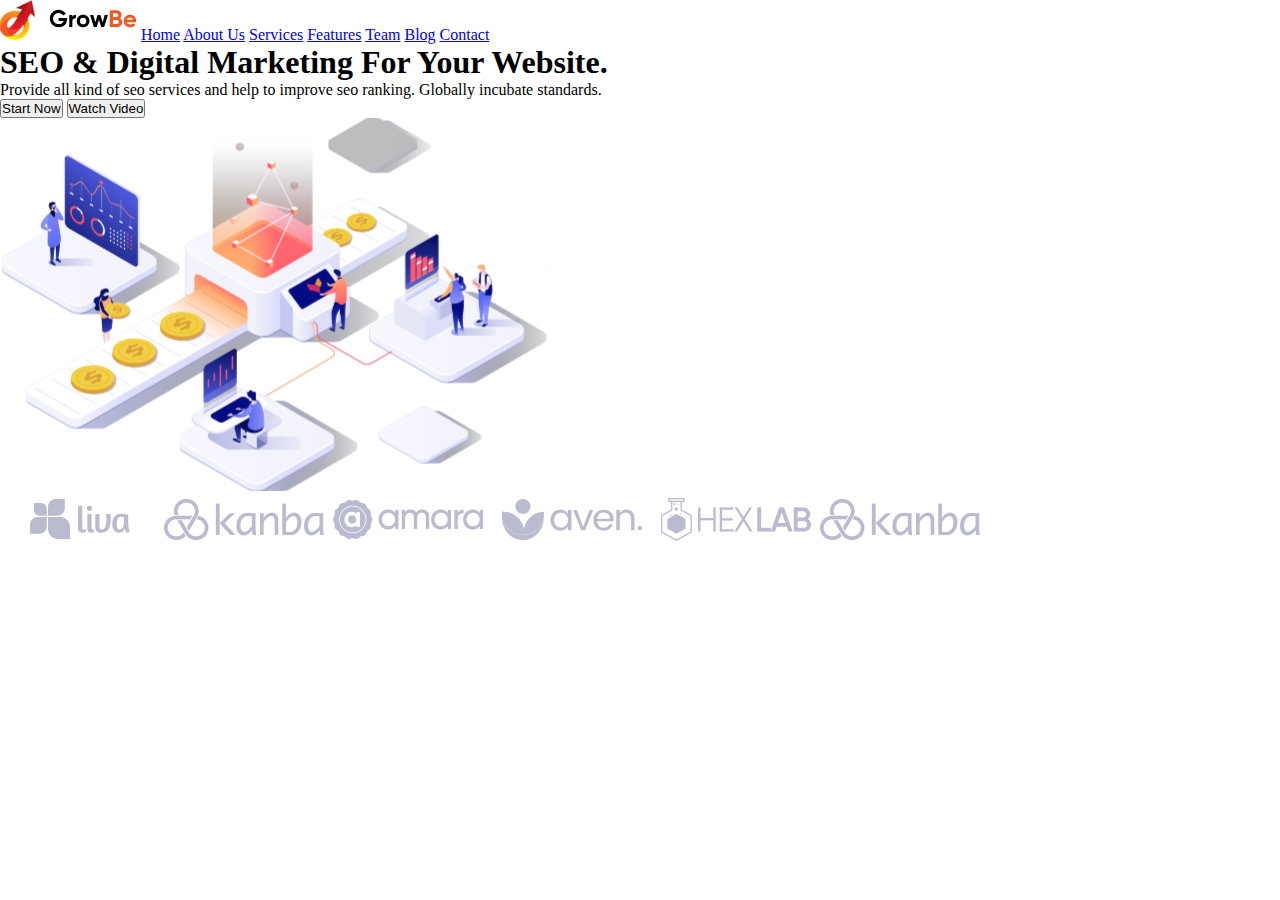
==== Seminar2/index.html @ f50ac2bd "Seminar 2 half completed" ====
<!DOCTYPE html>
<html lang="en">
<head>
    <meta charset="UTF-8">
    <meta http-equiv="X-UA-Compatible" content="IE=edge">
    <meta name="viewport" content="width=device-width, initial-scale=1.0">
    <title>Seminar 2</title>
    <link rel="stylesheet" href="style.css">
</head>
<body>
    <div class="top">
        <div class="header">
            <img src="image/Logo.svg" alt="logo" class="logo">
            <a href="#">Home</a>
            <a href="#">About Us</a>
            <a href="#">Services</a>
            <a href="#">Features</a>
            <a href="#">Team</a>
            <a href="#">Blog</a>
            <a href="#">Contact</a>
        </div>
        <div class="top_content">
            <div class="top_info">
                <h1 class="title">SEO & Digital
                    Marketing For Your
                    Website.</h1>
                    <p class="text">Provide all kind of seo services and help to improve
                        seo ranking. Globally incubate standards.</p>
                <div class="top_button">
                    <button class="button">Start Now</button>
                    <button class="button">Watch Video</button>
                </div>
            </div>
            <img src="image/Image.svg" alt="top_image">
        </div>
        <div class="logos">
            <img src="image/1.svg" alt="logo_1">
            <img src="image/6.svg" alt="logo_2">
            <img src="image/3.svg" alt="logo_3">
            <img src="image/4.svg" alt="logo_4">
            <img src="image/5.svg" alt="">
            <img src="image/6 (1).svg" alt="">
        </div>
    </div>
</body>
</html>
---- Seminar2/style.css ----
* {
    margin: 0;
    padding: 0;
}
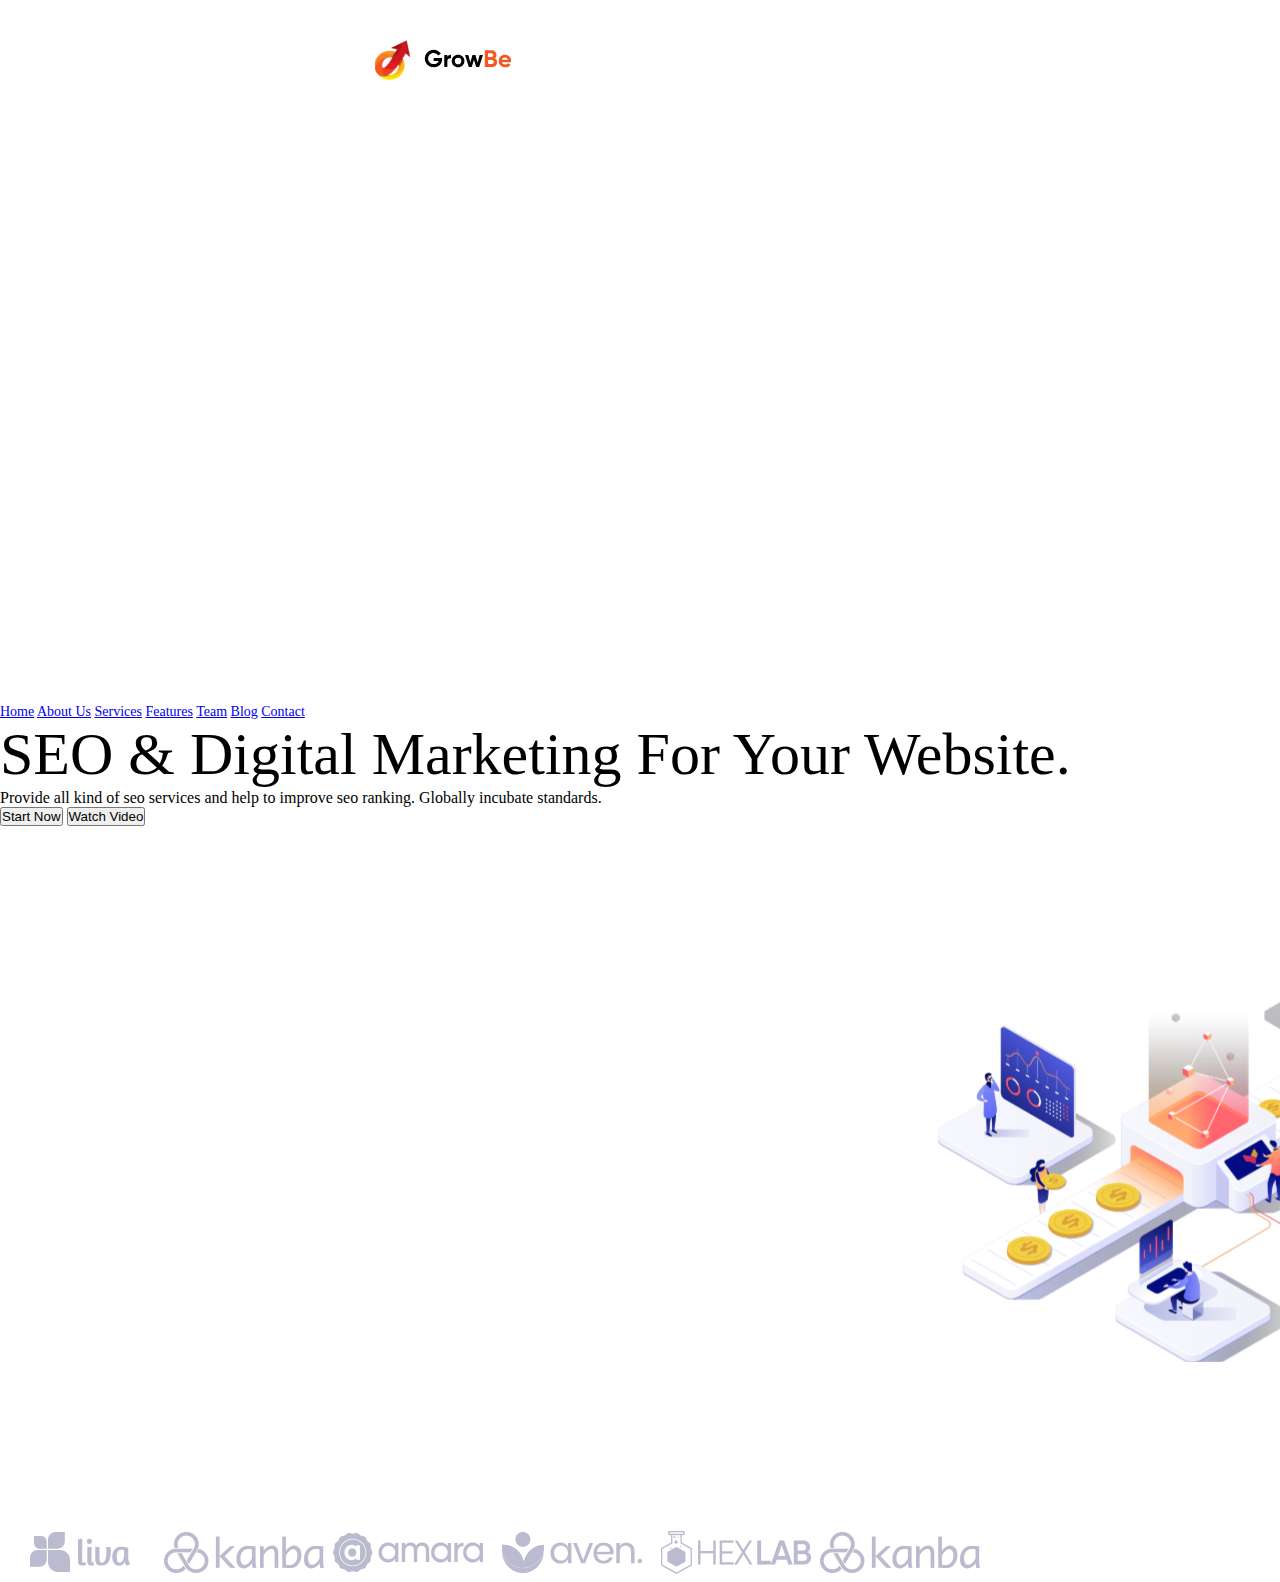
==== commit da98d2b4: "Seminar 2 completed" ====
--- a/Seminar2/index.html
+++ b/Seminar2/index.html
@@ -11,7 +11,7 @@
     <div class="top">
         <div class="header">
             <img src="image/Logo.svg" alt="logo" class="logo">
-            <a href="#">Home</a>
+            <a href="#" class="Home">Home</a>
             <a href="#">About Us</a>
             <a href="#">Services</a>
             <a href="#">Features</a>
@@ -31,7 +31,7 @@
                     <button class="button">Watch Video</button>
                 </div>
             </div>
-            <img src="image/Image.svg" alt="top_image">
+            <img class="top_image" src="image/Image.svg" alt="top_image">
         </div>
         <div class="logos">
             <img src="image/1.svg" alt="logo_1">
--- a/Seminar2/style.css
+++ b/Seminar2/style.css
@@ -1,4 +1,40 @@
 * {
     margin: 0;
     padding: 0;
+}
+
+.top {
+    width: 1319px;
+    height: 928px;
+}
+.title {
+    color: #000;
+    font-family: Gilroy-Bold;
+    font-size: 60px;
+    font-style: normal;
+    font-weight: 400;
+    line-height: normal;
+ }
+
+.header {
+    color: #000;
+    font-family: Gilroy-Medium;
+    font-size: 14px;
+    font-style: normal;
+    font-weight: 400;
+    line-height: normal;
+}
+
+.logo {
+    padding-left: 375px;
+    padding-top: 40px;
+    padding-right: 1510px;
+    padding-bottom: 620px;
+}
+
+.top_image {
+    padding-left: 935.94px;
+    padding-top: 162.71px;
+    padding-right: 439.25px;
+    padding-bottom: 162.45px;
 }